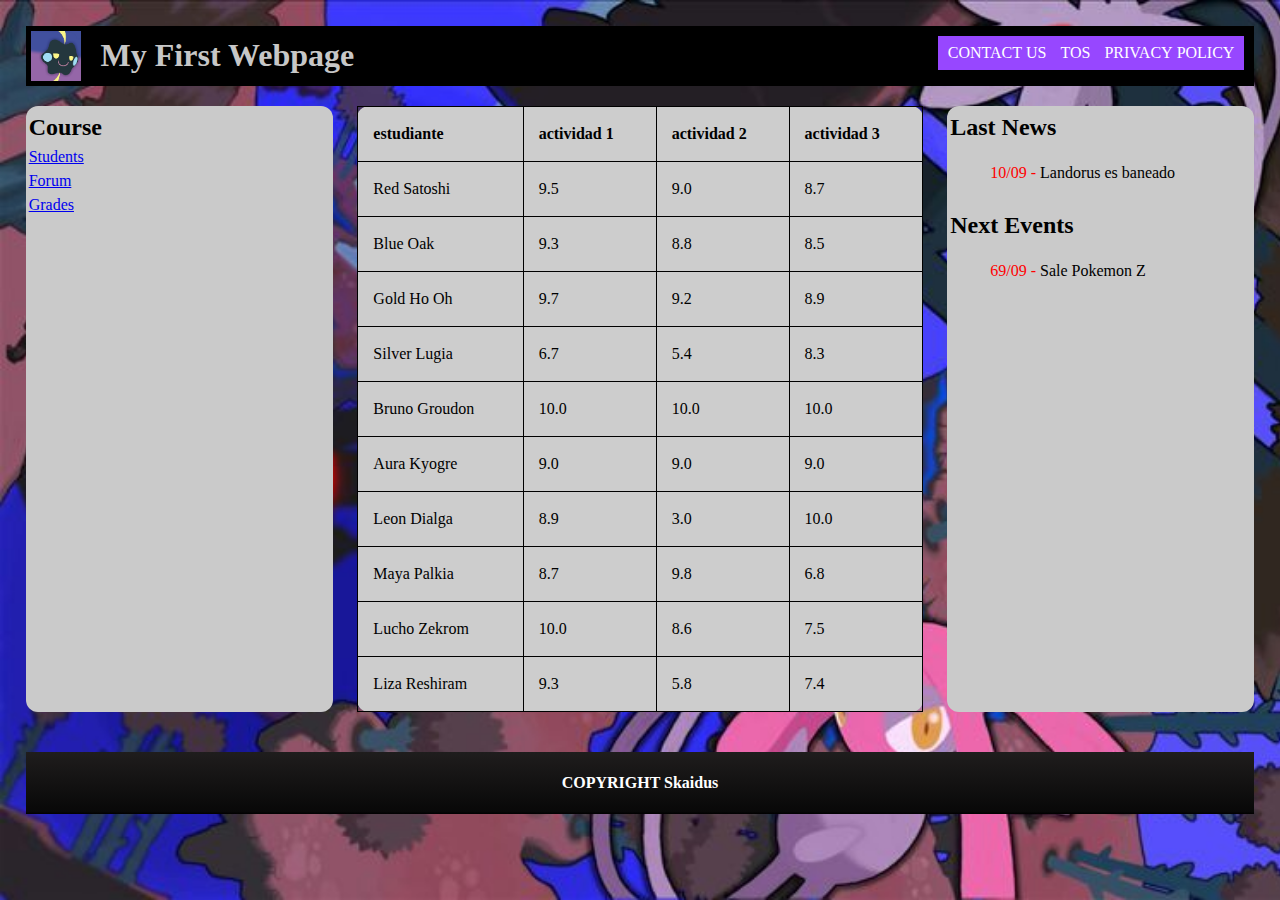
==== Califications.htm @ e39a1676 "Falta la hamburguesa y poner las fotos/videos" ====
<!DOCTYPE html>
<html lang="en-us">
<html>
<head>
    <title>My first webpage</title>
    <meta name="author" content="Skaidus">
    <meta name="viewport" content="width=device-width,minimum-scale=1,initial-scale=1,user-scalable=0">
    <meta name="keywords" content="HTML, CSS, JavaScript">
    <meta name="description" content="Free Web tutorials">
    <meta name="copyright" content="Free Web tutorials">
    <meta charset="UTF-8">
    <!-- STYLES -->
    <link type="text/css" rel="stylesheet" href="style/reset.css">
    <link type="text/css" rel="stylesheet" href="style/style.css">
</head>
<style>
    table, th, td {
      border: 1px solid black;
      border-collapse: collapse;
    }
    th, td {
      padding: 15px;
      text-align: left;
    }
    </style>
<body>
    
    <div id="title-wrap">
        <div class="dropdown" style="float:left;">
            <div class="burguer">
                <div></div>
                <div></div>
                <div></div>                 
            </div>
            <input type="checkbox">
            <div class="dropdown-content" style="left:0;">
            <a href="#home">Students</a>
            <a href="#newsa">Forum</a>
            <a href="#contact">Grades</a>
            <a href="#news">Last News</a>
            <a href="#events">Next events</a>
            </div>
          </div>
        <h1 class="icon">
            <img src="images/icon.png" alt="Cosmog">
            My First Webpage
        </h1>
        <div id="quicklink-wrap">
            <li><a href="#">CONTACT&nbsp;US</a></li>
            <li><a href="#">TOS</a></li>
            <li><a href="#">PRIVACY&nbsp;POLICY</a></li>
        </div>
    </div>
    <div class="row">
        <div class="side-wrapr">
            <div class="side-content">
                <h2>Course</h2>
                <ul class="nav">
                    <li><a href="#home">Students</a></li>
                    <li><a href="#newsa">Forum</a></li>
                    <li><a href="#contact">Grades</a></li>
                    <li class="small"><a href="#news">Last News</a></li>
                    <li class="small"><a href="#events">Next events</a></li>
                </ul>
            </div>
        </div>
        <div id="main-wrap">
            <div class ="column">
                <table style="width: 100%;">
                <tr>
                    <th>
                        estudiante
                    </th>
                    <th>
                        actividad 1
                    </th>
                    <th>
                        actividad 2
                    </th>
                    <th>
                        actividad 3
                    </th>
                </tr>
                <tr>
                    <td>
                        Red Satoshi
                    </td>
                    <td>
                        9.5
                    </td>
                    <td>
                        9.0
                    </td>
                    <td>
                        8.7
                    </td>
                </tr>
                <tr>
                    <td>
                        Blue Oak
                    </td>
                    <td>
                        9.3
                    </td>
                    <td>
                        8.8
                    </td>
                    <td>
                        8.5
                    </td>
                </tr>
                <tr>
                    <td>
                        Gold Ho Oh 
                    </td>
                    <td>
                        9.7
                    </td>
                    <td>
                        9.2
                    </td>
                    <td>
                        8.9
                    </td>
                </tr>
                <tr>
                    <td>
                        Silver Lugia
                    </td>
                    <td>
                        6.7
                    </td>
                    <td>
                        5.4
                    </td>
                    <td>
                        8.3
                    </td>
                </tr>
                <tr>
                    <td>
                        Bruno Groudon
                    </td>
                    <td>
                        10.0
                    </td>
                    <td>
                        10.0
                    </td>
                    <td>
                        10.0
                    </td>
                </tr>
                <tr>
                    <td>
                        Aura Kyogre
                    </td>
                    <td>
                        9.0
                    </td>
                    <td>
                        9.0
                    </td>
                    <td>
                        9.0
                    </td>
                </tr>
                <tr>
                    <td>
                        Leon Dialga
                    </td>
                    <td>
                        8.9
                    </td>
                    <td>
                        3.0
                    </td>
                    <td>
                        10.0
                    </td>
                </tr>
                <tr>
                    <td>
                        Maya Palkia
                    </td>
                    <td>
                        8.7
                    </td>
                    <td>
                        9.8
                    </td>
                    <td>
                        6.8
                    </td>
                </tr>
                <tr>
                    <td>
                        Lucho Zekrom
                    </td>
                    <td>
                        10.0
                    </td>
                    <td>
                        8.6
                    </td>
                    <td>
                        7.5
                    </td>
                </tr>
                <tr>
                    <td>
                        Liza Reshiram
                    </td>
                    <td>
                        9.3
                    </td>
                    <td>
                        5.8
                    </td>
                    <td>
                        7.4
                    </td>
                </tr>
            </table>
        </div>
            

        </div>
        <div class="side-wrapl">
            <div class="side-content">
                <h2 id="news">Last News</h2>
                <ul>
                    <li><span>10/09 - </span>Landorus es baneado</li>
                </ul>
            </div>
            <div class="side-content">
                <h2 id="events">Next Events</h2>
                <ul>
                    <li><span>69/09 - </span>Sale Pokemon Z</li>
                </ul>
            </div>
        </div>
    </div>
    
    
    
    
    <div id="footer-wrapper">
        COPYRIGHT Skaidus 
    </div>
</body>
</html>
---- style/style.css ----
body {
    background-color: #000000;
    height: 100%;
    background-image: url(../images/background.jpg);
    background-attachment: fixed;
    background-size: cover;
    background-repeat: no-repeat;
    padding:2%;
}

.row {
    content: "";
    display: flex;
    clear: both;
  }
/* Title section */

#title-wrap {
    width: 100%;
    height: 60px;
    position: relative;
    padding: 5px;
    background-color: #000000;
    margin-bottom: 20px;
}

#title-wrap .icon {
    float:left;
    height: 50px;
    color: #c7c7c7;
}

#title-wrap .icon img {
    float:left;
    width: 50px;
    height: 50px;
    margin: 0 20px 0 0;
}

#quicklink-wrap {
    float:right;
    overflow: hidden;
    position: none;
    padding: 5px;
    background-color: rgb(151, 71, 255);
    margin: 5px
}

#quicklink-wrap li {
    display: inline;
    padding: 0 5px;
    
}

.dropdown {
    display: none;
  }

#quicklink-wrap li a {
    color: #FFFFFF;
    font-weight: 400;
    text-decoration: none;
}
#quicklink-wrap li a:hover {
    color: #008dff;
}

/* Second row section*/

.row:after {
    content: "";
    display: table;
    clear: both;
  }


/* Center and main warp */

#main-wrap {
    padding: 0 2%;
    width: 50%;
    float:left;
   
}

#main-wrap .column {
    height: 100%;
    border-radius: 12px;
    background: #cdcdcd;
}
#main-wrap .table {
    height: 100%;
    border-radius: 12px;
    background: #cdcdcd;
}

#main-wrap .column .article {
    padding: 1%;
    margin: 6px 0 0 6px;
    display: inline-table;
    
}

#main-wrap .column .article.topic {
    display: inline-flexbox;
    
}

#main-wrap .column .article.topic h2 {
    text-decoration: underline;
    display: contents;
    padding: 1%;
    
}

#main-wrap .column .article.topic img{
    max-width: 20%;
    float: left;
    margin-right: 10px;

    
}

#main-wrap .column .article.topic p { 
    padding-left: 10px;
    padding: 1%;
}

#main-wrap .column .article.media {
    display: inline-flexbox;
    
}


#main-wrap .column .article.media h3 {
    display: contents;
    padding: 1%;
}

#main-wrap .column .article.media p { 
    padding-left: 10px;
    padding: 1%;
}



#main-wrap .column .article.media video{
    width: 50%;
    height: 33.33%;
    float: left;
    margin-right: 10px;
    padding: 1%;
    
}

/* Side warps */

.side-wrapr {
    float: left;
    background: #cacaca;
    text-align: left;
    border-radius: 12px;
    width: 25%;
}

.side-wrapl {
    float: left;
    background: #cacaca;
    text-align: left;
    border-radius: 12px;
    width: 25%;
}


.small {
    display:none;
}


.side-content {
    padding: 1%;
}

/* General stuff */

ul{
    list-style-type: none;
}


li span{
    color:red;
}

/* Footer warp  */


#footer-wrapper {
    background: linear-gradient(0deg, rgba(0,0,0,1) 0%, rgba(8,8,8,1) 4%, rgba(31,29,29,1) 100%);
    color: white;
    text-align: center;
    font-weight: 800;
    height: 62px;
    line-height: 62px;
    margin-top: 40px;
}

@media only screen and (max-width: 1200px) {
    .row {
        display: flex;
        content: "";
        clear: both;
    }
    #sidemenu-wrap {
        display:none;
    }
    #main-wrap {
        margin-left: 0%;
        width: 100%;
    }
    #news-wrapper {
        width: 100%;
    }
    #title-wrap .icon {
        font-size: 20px;
    }
}

@media only screen and (max-width: 768px) {
    #quicklink-wrap {
        display:none;
    }

    .row {
        display: flex;
        content: "";
        clear: both;
    }
    .side-wrapl {
        float: left;
        display: none;
        background: #cacaca;
        text-align: left;
        border-radius: 12px;
        width: 25%;
    }

    .small {
        display:block;
    }

    .row .side-wrapl .side-content h2{
        display:none;
    }
    #main-wrap .column .article.media video{
        width: 100%;
        height: 33.33%;
        float: left;
        margin-right: 10px;
        
    }
    #main-wrap .column .article.topic img{
        max-width: 20%;
        float: left;
        margin-right: 10px;
        display: none;
        
    }
    
}

@media only screen and (max-width: 600px) {

    #title-wrapr .icon img {
        display:none;
    }

    .side-wrapr {
        display: none;
    }

    #title-wrapl .icon img {
        display:none;
    }

    .side-wrapl {
        display: none;
    }

    .dropbtn {
        background-color: #4CAF50;
        color: white;
        padding: 16px;
        font-size: 16px;
        border: none;
        cursor: pointer;
      }
      
      .dropdown {
        position: relative;
        display: inline-block;
      }

      .dropdown checkbox:checked{

      }

      input {
          opacity: 0;
          cursor: pointer;
          
      }
      
      .dropdown-content {
        display: none;
        position: absolute;
        margin-top: 20px;
        margin-left: 10px;
        right: 0;
        background-color: #f9f9f9;
        min-width: 160px;
        box-shadow: 0px 8px 16px 0px rgba(0,0,0,0.2);

      }

      .burguer{
          padding: 10px;

      }

      .burguer div {
        width: 35px;
        height: 5px;
        background-color: white;
        margin: 6px 0;
        z-index: 1;
      }
      
      .dropdown-content a {
        color: black;
        padding: 12px 16px;
        text-decoration: none;
        display: block;
      }
      
      .dropdown-content a:hover {background-color: #f1f1f1;}

    #main-wrap .column .article.topic img{
        max-width: 20%;
        float: left;
        margin-right: 10px;
        display: none;
        
    }

    #main-wrap .column .article.media p { 
        padding-left: 10px;
        display: none;
    }
    #main-wrap .column .article.topic p { 
        padding-left: 10px;
        display: none;
    }

    #main-wrap .column .article.media video{
        width: 100%;
        height: 33.33%;
        float: left;
        margin-right: 10px;
        
    }
      
      input:checked + .dropdown-content {
        display: block;
      }
      
      .dropdown:hover .dropbtn {
        background-color: #3e8e41;
      }
}
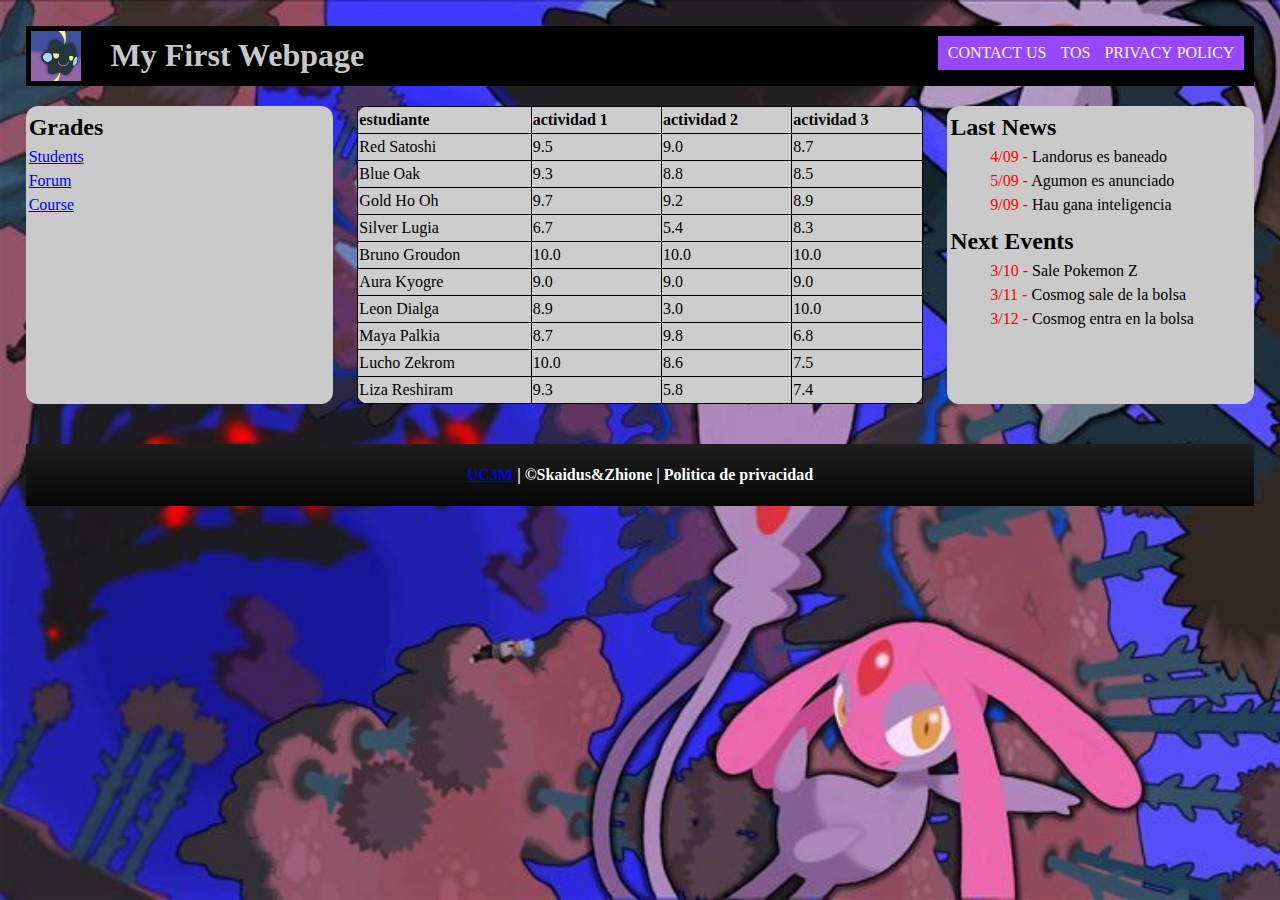
==== commit 4fa55bcf: "Muchas cosas enverda" ====
--- a/Califications.htm
+++ b/Califications.htm
@@ -1,6 +1,5 @@
 <!DOCTYPE html>
 <html lang="en-us">
-<html>
 <head>
     <title>My first webpage</title>
     <meta name="author" content="Skaidus">
@@ -13,58 +12,57 @@
     <link type="text/css" rel="stylesheet" href="style/reset.css">
     <link type="text/css" rel="stylesheet" href="style/style.css">
 </head>
-<style>
-    table, th, td {
-      border: 1px solid black;
-      border-collapse: collapse;
-    }
-    th, td {
-      padding: 15px;
-      text-align: left;
-    }
-    </style>
 <body>
     
-    <div id="title-wrap">
-        <div class="dropdown" style="float:left;">
-            <div class="burguer">
-                <div></div>
-                <div></div>
-                <div></div>                 
-            </div>
-            <input type="checkbox">
+    <header>
+        <nav class="dropdown" style="float:left;">
+            <label for="burguesita">
+                <div class="burguer">
+                    <div></div>
+                    <div></div>
+                    <div></div>                 
+                </div>
+            </label>
+            <input id="burguesita" type="checkbox">
             <div class="dropdown-content" style="left:0;">
-            <a href="#home">Students</a>
-            <a href="#newsa">Forum</a>
-            <a href="#contact">Grades</a>
+            <a href="Students.htm">Students</a>
+            <a href="Forum.htm">Forum</a>
+            <a href="index.htm">Course</a>
             <a href="#news">Last News</a>
-            <a href="#events">Next events</a>
-            </div>
-          </div>
+            <a href="#events">Last Events</a>
+            </div>
+          </nav>
         <h1 class="icon">
             <img src="images/icon.png" alt="Cosmog">
-            My First Webpage
+            <b class="desktop">
+                My First Webpage                
+            </b>
+            <b class="tablet">
+                Grades              
+            </b>
         </h1>
         <div id="quicklink-wrap">
-            <li><a href="#">CONTACT&nbsp;US</a></li>
-            <li><a href="#">TOS</a></li>
-            <li><a href="#">PRIVACY&nbsp;POLICY</a></li>
-        </div>
-    </div>
-    <div class="row">
+            <ul>
+                <li><a href="#">CONTACT&nbsp;US</a></li>
+                <li><a href="#">TOS</a></li>
+                <li><a href="#">PRIVACY&nbsp;POLICY</a></li>
+            </ul>
+        </div>
+    </header>
+    <section>
         <div class="side-wrapr">
             <div class="side-content">
-                <h2>Course</h2>
+                <h2 class="desktop">Grades</h2>
                 <ul class="nav">
-                    <li><a href="#home">Students</a></li>
-                    <li><a href="#newsa">Forum</a></li>
-                    <li><a href="#contact">Grades</a></li>
-                    <li class="small"><a href="#news">Last News</a></li>
-                    <li class="small"><a href="#events">Next events</a></li>
+                    <li><a href="Students.htm">Students</a></li>
+                    <li><a href="Forum.htm">Forum</a></li>
+                    <li><a href="index.htm">Course</a></li>
+                    <li><a class="tablet" href="#news">Last News</a></li>
+                    <li><a class="tablet" href="#events">Last Events</a></li>
                 </ul>
             </div>
         </div>
-        <div id="main-wrap">
+        <article id="main-wrap">
             <div class ="column">
                 <table style="width: 100%;">
                 <tr>
@@ -222,7 +220,7 @@
                     </td>
                 </tr>
             </table>
-        </div>
+        </article>
             
 
         </div>
@@ -230,23 +228,29 @@
             <div class="side-content">
                 <h2 id="news">Last News</h2>
                 <ul>
-                    <li><span>10/09 - </span>Landorus es baneado</li>
+                    <li><span>4/09 - </span>Landorus es baneado</li>
+                    <li><span>5/09 - </span>Agumon es anunciado</li>
+                    <li><span>9/09 - </span>Hau gana inteligencia</li>
                 </ul>
             </div>
             <div class="side-content">
                 <h2 id="events">Next Events</h2>
                 <ul>
-                    <li><span>69/09 - </span>Sale Pokemon Z</li>
+                    <li><span>3/10 - </span>Sale Pokemon Z</li>
+                    <li><span>3/11 - </span>Cosmog sale de la bolsa</li>
+                    <li><span>3/12 - </span>Cosmog entra en la bolsa</li>
                 </ul>
             </div>
         </div>
-    </div>
-    
-    
-    
-    
-    <div id="footer-wrapper">
-        COPYRIGHT Skaidus 
-    </div>
+    </section>
+    
+    
+    
+    
+    <footer>
+        <a href="https://www.uc3m.es/">UC3M</a> |
+        ©Skaidus&Zhione
+        | Politica de privacidad
+    </footer>
 </body>
 </html>--- a/style/style.css
+++ b/style/style.css
@@ -8,14 +8,14 @@
     padding:2%;
 }
 
-.row {
+section {
     content: "";
     display: flex;
     clear: both;
   }
 /* Title section */
 
-#title-wrap {
+header {
     width: 100%;
     height: 60px;
     position: relative;
@@ -24,13 +24,13 @@
     margin-bottom: 20px;
 }
 
-#title-wrap .icon {
+header .icon {
     float:left;
     height: 50px;
     color: #c7c7c7;
 }
 
-#title-wrap .icon img {
+header .icon img {
     float:left;
     width: 50px;
     height: 50px;
@@ -52,6 +52,15 @@
     
 }
 
+#quicklink-wrap ul{
+
+    padding:0
+}
+
+
+
+
+
 .dropdown {
     display: none;
   }
@@ -64,8 +73,6 @@
 #quicklink-wrap li a:hover {
     color: #008dff;
 }
-
-/* Second row section*/
 
 .row:after {
     content: "";
@@ -73,9 +80,6 @@
     clear: both;
   }
 
-
-/* Center and main warp */
-
 #main-wrap {
     padding: 0 2%;
     width: 50%;
@@ -142,6 +146,7 @@
     padding: 1%;
 }
 
+b{margin-left: 10px;}
 
 
 #main-wrap .column .article.media video{
@@ -156,6 +161,7 @@
 /* Side warps */
 
 .side-wrapr {
+    
     float: left;
     background: #cacaca;
     text-align: left;
@@ -164,17 +170,19 @@
 }
 
 .side-wrapl {
-    float: left;
+    float:inline-end;
     background: #cacaca;
     text-align: left;
     border-radius: 12px;
     width: 25%;
 }
 
-
-.small {
-    display:none;
-}
+b img {
+    width: 50px;
+}
+
+
+
 
 
 .side-content {
@@ -185,6 +193,7 @@
 
 ul{
     list-style-type: none;
+    margin:0;
 }
 
 
@@ -195,7 +204,7 @@
 /* Footer warp  */
 
 
-#footer-wrapper {
+footer {
     background: linear-gradient(0deg, rgba(0,0,0,1) 0%, rgba(8,8,8,1) 4%, rgba(31,29,29,1) 100%);
     color: white;
     text-align: center;
@@ -205,8 +214,24 @@
     margin-top: 40px;
 }
 
-@media only screen and (max-width: 1200px) {
-    .row {
+.tablet {
+    display: none;
+}
+
+table, th, td {
+    border: 1px solid black;
+    border-collapse: collapse;
+  }
+  th, td {
+    padding: 1%px;
+    text-align: left;
+  }
+
+
+
+@media only screen and (max-width: 768px) {
+
+    section{
         display: flex;
         content: "";
         clear: both;
@@ -224,14 +249,14 @@
     #title-wrap .icon {
         font-size: 20px;
     }
-}
-
-@media only screen and (max-width: 768px) {
+
+
+
     #quicklink-wrap {
         display:none;
     }
 
-    .row {
+    section {
         display: flex;
         content: "";
         clear: both;
@@ -245,13 +270,15 @@
         width: 25%;
     }
 
-    .small {
-        display:block;
-    }
-
-    .row .side-wrapl .side-content h2{
-        display:none;
-    }
+    .desktop {
+        display: none;
+    }
+
+    .tablet {
+        display: inline;
+    }
+
+
     #main-wrap .column .article.media video{
         width: 100%;
         height: 33.33%;
@@ -301,22 +328,23 @@
         display: inline-block;
       }
 
-      .dropdown checkbox:checked{
-
-      }
+    
 
       input {
-          opacity: 0;
+        display: none;
           cursor: pointer;
           
       }
+
+      
       
       .dropdown-content {
         display: none;
         position: absolute;
-        margin-top: 20px;
-        margin-left: 10px;
+        margin-top: 16px;
+        margin-left: 5px;
         right: 0;
+        z-index:1;
         background-color: #f9f9f9;
         min-width: 160px;
         box-shadow: 0px 8px 16px 0px rgba(0,0,0,0.2);
@@ -325,7 +353,12 @@
 
       .burguer{
           padding: 10px;
-
+          cursor: pointer;
+
+      }
+
+      .icon img{
+          display: none;
       }
 
       .burguer div {
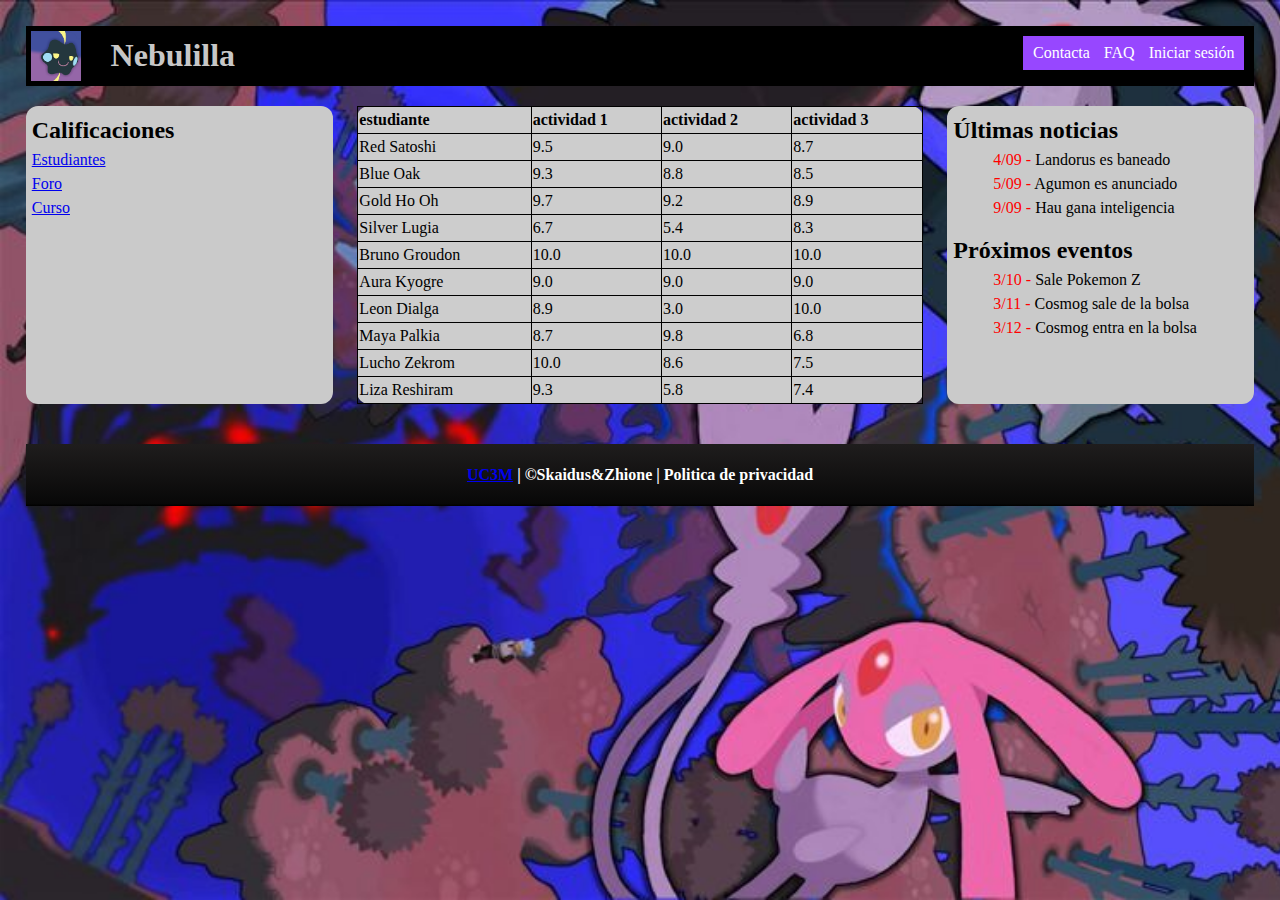
==== commit b550e691: "Mu bonico todo" ====
--- a/Califications.htm
+++ b/Califications.htm
@@ -1,7 +1,7 @@
 <!DOCTYPE html>
-<html lang="en-us">
+<html lang="es">
 <head>
-    <title>My first webpage</title>
+    <title>Nebulilla Calificaciones</title>
     <meta name="author" content="Skaidus">
     <meta name="viewport" content="width=device-width,minimum-scale=1,initial-scale=1,user-scalable=0">
     <meta name="keywords" content="HTML, CSS, JavaScript">
@@ -16,49 +16,45 @@
     
     <header>
         <nav class="dropdown" style="float:left;">
-            <label for="burguesita">
-                <div class="burguer">
-                    <div></div>
-                    <div></div>
-                    <div></div>                 
-                </div>
+            <label for="burguer">
+                <img src="images/burguer.png" alt="Cosmog">
             </label>
-            <input id="burguesita" type="checkbox">
+            <input id="burguer" type="checkbox">
             <div class="dropdown-content" style="left:0;">
-            <a href="Students.htm">Students</a>
-            <a href="Forum.htm">Forum</a>
-            <a href="index.htm">Course</a>
-            <a href="#news">Last News</a>
-            <a href="#events">Last Events</a>
+            <a href="Students.htm">Estudiantes</a>
+            <a href="Forum.htm">Foro</a>
+            <a href="index.htm">Curso</a>
+            <a href="#news">Últimas noticias</a>
+            <a href="#events">Próximos eventos</a>
             </div>
           </nav>
         <h1 class="icon">
             <img src="images/icon.png" alt="Cosmog">
             <b class="desktop">
-                My First Webpage                
+                Nebulilla           
             </b>
             <b class="tablet">
-                Grades              
+                Calificaciones              
             </b>
         </h1>
         <div id="quicklink-wrap">
             <ul>
-                <li><a href="#">CONTACT&nbsp;US</a></li>
-                <li><a href="#">TOS</a></li>
-                <li><a href="#">PRIVACY&nbsp;POLICY</a></li>
+                <li><a href="#">Contacta</a></li>
+                <li><a href="#">FAQ</a></li>
+                <li><a href="#">Iniciar&nbsp;sesión</a></li>
             </ul>
         </div>
     </header>
     <section>
-        <div class="side-wrapr">
+        <div id="nav-wrap">
             <div class="side-content">
-                <h2 class="desktop">Grades</h2>
+                <h2 class="desktop">Calificaciones</h2>
                 <ul class="nav">
-                    <li><a href="Students.htm">Students</a></li>
-                    <li><a href="Forum.htm">Forum</a></li>
-                    <li><a href="index.htm">Course</a></li>
-                    <li><a class="tablet" href="#news">Last News</a></li>
-                    <li><a class="tablet" href="#events">Last Events</a></li>
+                    <li><a href="Students.htm">Estudiantes</a></li>
+                    <li><a href="Forum.htm">Foro</a></li>
+                    <li><a href="index.htm">Curso</a></li>
+                    <li><a class="tablet" href="#news">Últimas noticias</a></li>
+                    <li><a class="tablet" href="#events">Próximos eventos</a></li>
                 </ul>
             </div>
         </div>
@@ -220,13 +216,11 @@
                     </td>
                 </tr>
             </table>
+            </div>
         </article>
-            
-
-        </div>
-        <div class="side-wrapl">
+        <div id="news-wrap">
             <div class="side-content">
-                <h2 id="news">Last News</h2>
+                <h2 id="news">Últimas noticias</h2>
                 <ul>
                     <li><span>4/09 - </span>Landorus es baneado</li>
                     <li><span>5/09 - </span>Agumon es anunciado</li>
@@ -234,7 +228,7 @@
                 </ul>
             </div>
             <div class="side-content">
-                <h2 id="events">Next Events</h2>
+                <h2 id="events">Próximos eventos</h2>
                 <ul>
                     <li><span>3/10 - </span>Sale Pokemon Z</li>
                     <li><span>3/11 - </span>Cosmog sale de la bolsa</li>
--- a/style/style.css
+++ b/style/style.css
@@ -9,11 +9,30 @@
 }
 
 section {
-    content: "";
+    
     display: flex;
-    clear: both;
-  }
-/* Title section */
+    flex-wrap: wrap;
+    
+}
+
+ul{
+    list-style-type: none;
+    margin:0;
+}
+
+
+li span{
+    color:red;
+}
+
+b img {
+    width: 50px;
+}
+
+b {
+    margin-left: 10px;
+}
+
 
 header {
     width: 100%;
@@ -57,13 +76,12 @@
     padding:0
 }
 
-
-
-
-
-.dropdown {
-    display: none;
-  }
+label img{
+    float:left;
+    width: 50px;
+    height: 50px;
+    margin: 0 20px 0 0;
+}
 
 #quicklink-wrap li a {
     color: #FFFFFF;
@@ -74,16 +92,10 @@
     color: #008dff;
 }
 
-.row:after {
-    content: "";
-    display: table;
-    clear: both;
-  }
-
 #main-wrap {
     padding: 0 2%;
     width: 50%;
-    float:left;
+    flex:50%;
    
 }
 
@@ -146,7 +158,7 @@
     padding: 1%;
 }
 
-b{margin-left: 10px;}
+
 
 
 #main-wrap .column .article.media video{
@@ -158,50 +170,27 @@
     
 }
 
-/* Side warps */
-
-.side-wrapr {
-    
-    float: left;
+
+#nav-wrap {
+    
+    flex:25%;
     background: #cacaca;
     text-align: left;
     border-radius: 12px;
     width: 25%;
 }
 
-.side-wrapl {
-    float:inline-end;
+#news-wrap {
+    flex:25%;
     background: #cacaca;
     text-align: left;
     border-radius: 12px;
     width: 25%;
 }
 
-b img {
-    width: 50px;
-}
-
-
-
-
-
 .side-content {
-    padding: 1%;
-}
-
-/* General stuff */
-
-ul{
-    list-style-type: none;
-    margin:0;
-}
-
-
-li span{
-    color:red;
-}
-
-/* Footer warp  */
+    padding: 2%;
+}
 
 
 footer {
@@ -214,28 +203,46 @@
     margin-top: 40px;
 }
 
-.tablet {
-    display: none;
-}
 
 table, th, td {
     border: 1px solid black;
     border-collapse: collapse;
   }
-  th, td {
+
+th, td {
     padding: 1%px;
     text-align: left;
-  }
+}
+
+.tablet {
+    display: none;
+}
+
+.dropdown {
+    display: none;
+}
 
 
 
 @media only screen and (max-width: 768px) {
 
-    section{
-        display: flex;
-        content: "";
-        clear: both;
-    }
+
+
+    #main-wrap {
+        flex:75%;
+       
+    }
+    
+    #nav-wrap {
+        margin-left:10px;
+        flex:20%;
+    }
+    
+    #news-wrap {
+        flex:75%;
+        margin:10px;
+    }
+
     #sidemenu-wrap {
         display:none;
     }
@@ -249,8 +256,6 @@
     #title-wrap .icon {
         font-size: 20px;
     }
-
-
 
     #quicklink-wrap {
         display:none;
@@ -261,14 +266,7 @@
         content: "";
         clear: both;
     }
-    .side-wrapl {
-        float: left;
-        display: none;
-        background: #cacaca;
-        text-align: left;
-        border-radius: 12px;
-        width: 25%;
-    }
+
 
     .desktop {
         display: none;
@@ -302,81 +300,63 @@
         display:none;
     }
 
-    .side-wrapr {
-        display: none;
-    }
-
     #title-wrapl .icon img {
         display:none;
     }
 
-    .side-wrapl {
-        display: none;
-    }
-
-    .dropbtn {
-        background-color: #4CAF50;
-        color: white;
-        padding: 16px;
-        font-size: 16px;
-        border: none;
+    #main-wrap {
+        flex:100%;
+    }
+    
+    #nav-wrap {
+        display: none;
+    }
+    
+    #news-wrap {
+        flex:100%;
+    }
+
+    input {
+        display: none;
         cursor: pointer;
-      }
-      
-      .dropdown {
-        position: relative;
-        display: inline-block;
-      }
-
-    
-
-      input {
-        display: none;
-          cursor: pointer;
-          
-      }
-
-      
-      
-      .dropdown-content {
+        
+    }
+    
+    .dropdown-content {
         display: none;
         position: absolute;
-        margin-top: 16px;
-        margin-left: 5px;
+        margin-top: 75px;
+        margin-left: 4px;
         right: 0;
         z-index:1;
         background-color: #f9f9f9;
         min-width: 160px;
         box-shadow: 0px 8px 16px 0px rgba(0,0,0,0.2);
-
-      }
-
-      .burguer{
-          padding: 10px;
-          cursor: pointer;
-
-      }
-
-      .icon img{
-          display: none;
-      }
-
-      .burguer div {
-        width: 35px;
-        height: 5px;
-        background-color: white;
-        margin: 6px 0;
-        z-index: 1;
-      }
-      
-      .dropdown-content a {
+    }
+
+    .burguer{
+        padding: 10px;
+        cursor: pointer;
+
+    }
+
+    .icon img{
+        display: none;
+    }
+
+    .dropdown {
+        position: relative;
+        display: inline-block;
+    }
+
+    .dropdown-content a {
         color: black;
         padding: 12px 16px;
         text-decoration: none;
         display: block;
-      }
+    }
       
-      .dropdown-content a:hover {background-color: #f1f1f1;}
+    .dropdown-content a:hover {background-color: #f1f1f1;}
 
     #main-wrap .column .article.topic img{
         max-width: 20%;
@@ -407,7 +387,5 @@
         display: block;
       }
       
-      .dropdown:hover .dropbtn {
-        background-color: #3e8e41;
-      }
+
 }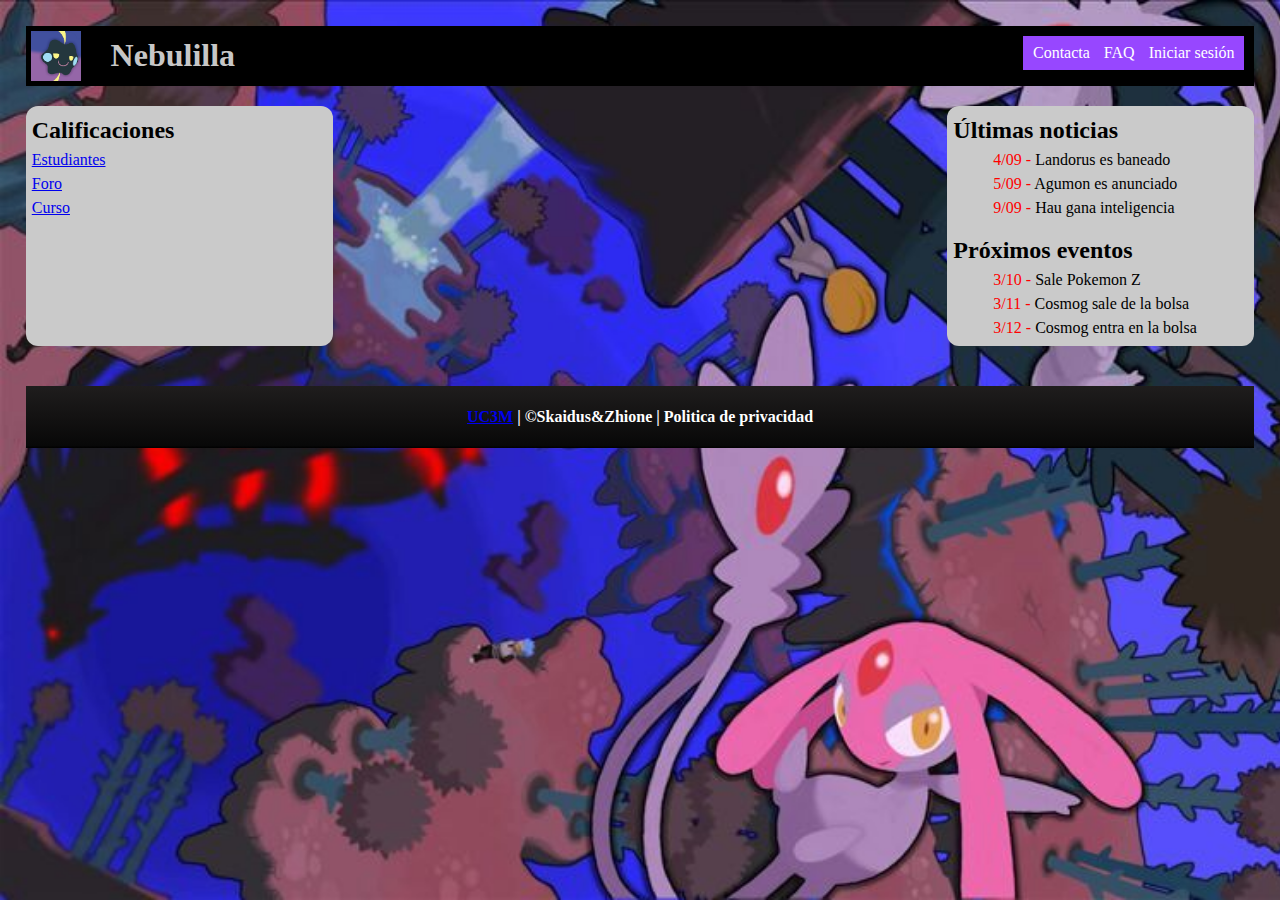
==== commit 387e440b: "mu bonico todo" ====
--- a/Califications.htm
+++ b/Califications.htm
@@ -59,164 +59,7 @@
             </div>
         </div>
         <article id="main-wrap">
-            <div class ="column">
-                <table style="width: 100%;">
-                <tr>
-                    <th>
-                        estudiante
-                    </th>
-                    <th>
-                        actividad 1
-                    </th>
-                    <th>
-                        actividad 2
-                    </th>
-                    <th>
-                        actividad 3
-                    </th>
-                </tr>
-                <tr>
-                    <td>
-                        Red Satoshi
-                    </td>
-                    <td>
-                        9.5
-                    </td>
-                    <td>
-                        9.0
-                    </td>
-                    <td>
-                        8.7
-                    </td>
-                </tr>
-                <tr>
-                    <td>
-                        Blue Oak
-                    </td>
-                    <td>
-                        9.3
-                    </td>
-                    <td>
-                        8.8
-                    </td>
-                    <td>
-                        8.5
-                    </td>
-                </tr>
-                <tr>
-                    <td>
-                        Gold Ho Oh 
-                    </td>
-                    <td>
-                        9.7
-                    </td>
-                    <td>
-                        9.2
-                    </td>
-                    <td>
-                        8.9
-                    </td>
-                </tr>
-                <tr>
-                    <td>
-                        Silver Lugia
-                    </td>
-                    <td>
-                        6.7
-                    </td>
-                    <td>
-                        5.4
-                    </td>
-                    <td>
-                        8.3
-                    </td>
-                </tr>
-                <tr>
-                    <td>
-                        Bruno Groudon
-                    </td>
-                    <td>
-                        10.0
-                    </td>
-                    <td>
-                        10.0
-                    </td>
-                    <td>
-                        10.0
-                    </td>
-                </tr>
-                <tr>
-                    <td>
-                        Aura Kyogre
-                    </td>
-                    <td>
-                        9.0
-                    </td>
-                    <td>
-                        9.0
-                    </td>
-                    <td>
-                        9.0
-                    </td>
-                </tr>
-                <tr>
-                    <td>
-                        Leon Dialga
-                    </td>
-                    <td>
-                        8.9
-                    </td>
-                    <td>
-                        3.0
-                    </td>
-                    <td>
-                        10.0
-                    </td>
-                </tr>
-                <tr>
-                    <td>
-                        Maya Palkia
-                    </td>
-                    <td>
-                        8.7
-                    </td>
-                    <td>
-                        9.8
-                    </td>
-                    <td>
-                        6.8
-                    </td>
-                </tr>
-                <tr>
-                    <td>
-                        Lucho Zekrom
-                    </td>
-                    <td>
-                        10.0
-                    </td>
-                    <td>
-                        8.6
-                    </td>
-                    <td>
-                        7.5
-                    </td>
-                </tr>
-                <tr>
-                    <td>
-                        Liza Reshiram
-                    </td>
-                    <td>
-                        9.3
-                    </td>
-                    <td>
-                        5.8
-                    </td>
-                    <td>
-                        7.4
-                    </td>
-                </tr>
-            </table>
-            </div>
+
         </article>
         <div id="news-wrap">
             <div class="side-content">
--- a/style/style.css
+++ b/style/style.css
@@ -7,6 +7,22 @@
     background-repeat: no-repeat;
     padding:2%;
 }
+paginaDeInicio {
+    margin: 0;
+    padding: 0;
+    box-sizing: border-box;
+}
+
+.formulario {
+    width: 400px;
+    background: #24303c;
+    padding: 30px;
+    margin: auto;
+    margin-top: 100px;
+    border-radius: 4px;
+    font-family: 'calibri';
+    color: white;
+}
 
 section {
     
